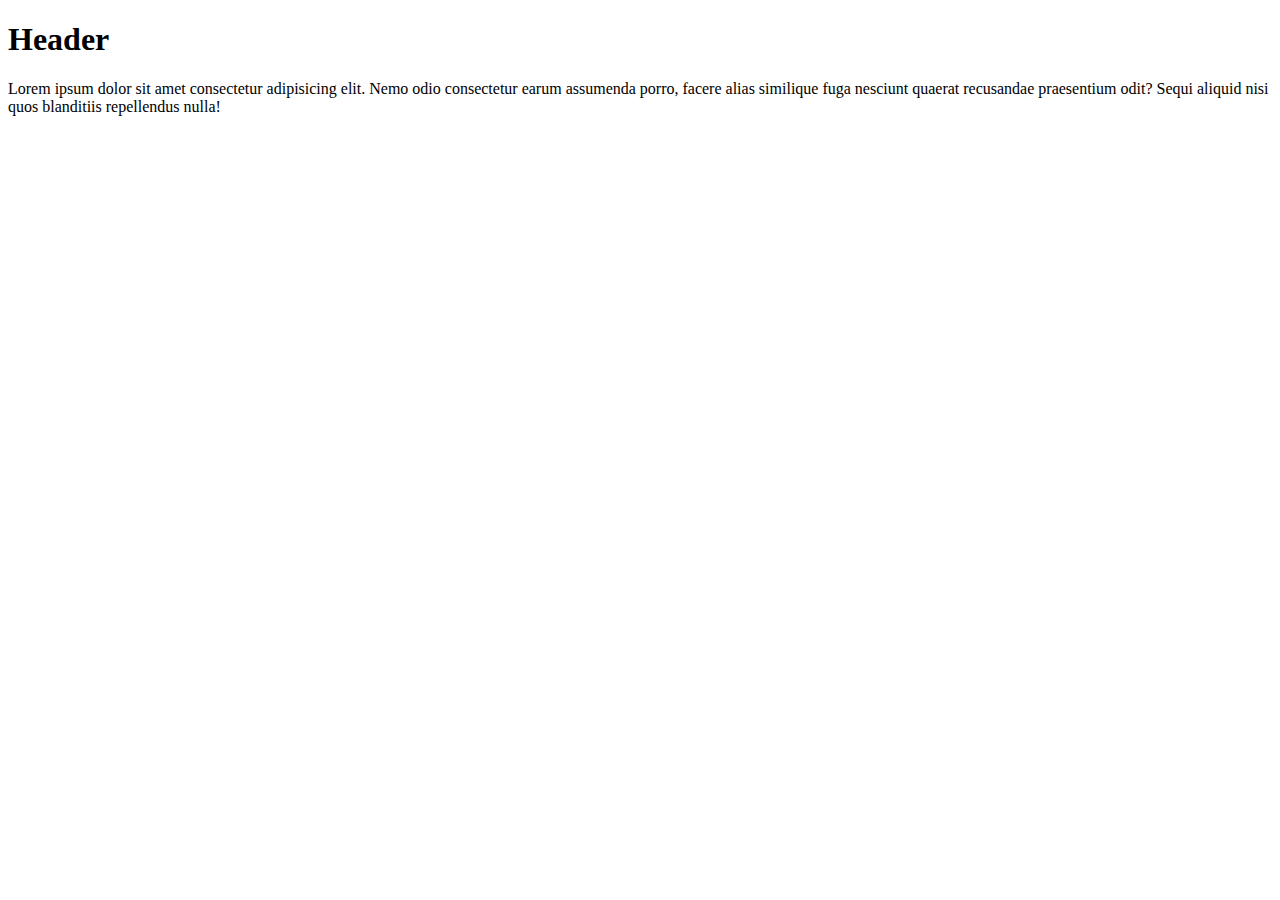
==== index.html @ afc709c7 "Add classList" ====
<!DOCTYPE html>
<html lang="en">
  <head>
    <meta charset="UTF-8" />
    <meta name="viewport" content="width=device-width, initial-scale=1.0" />
    <title>Document</title>
    <link rel="stylesheet" href="./assets/css/style.css" />
    <script defer src="./assets/js/classList.js"></script>
  </head>
  <body>
    <!--  додати зголовок h1 і
       міняти його border
       (додавати/знімати) 
       при кліку на нього -->
    <h1 class="h1">Header</h1>
    <p id="task1" class="task redTask">
      Lorem ipsum dolor sit amet consectetur adipisicing elit. Nemo odio
      consectetur earum assumenda porro, facere alias similique fuga nesciunt
      quaerat recusandae praesentium odit? Sequi aliquid nisi quos blanditiis
      repellendus nulla!
    </p>
  </body>
</html>
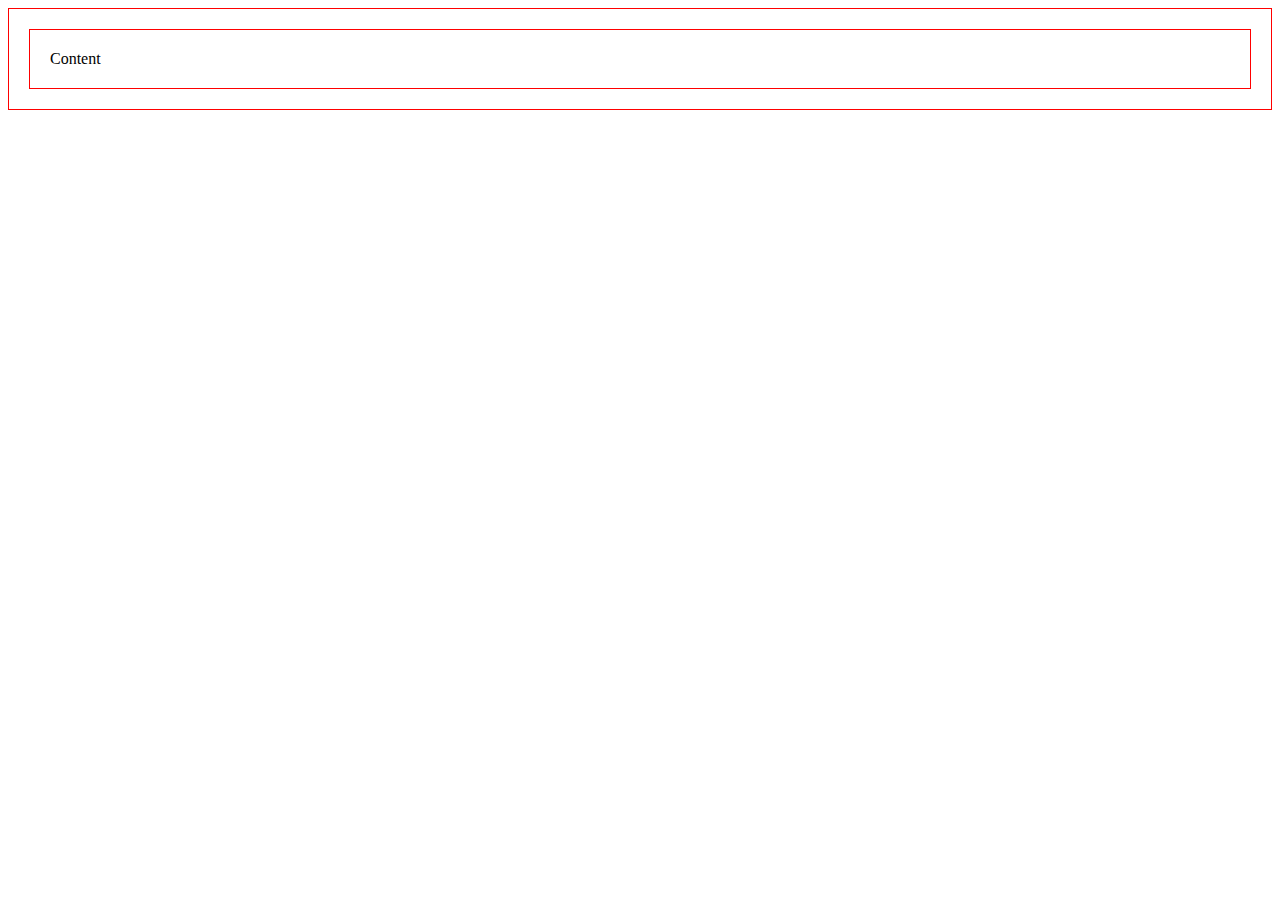
==== commit 5ff79a95: "Add bubbling and captureng" ====
--- a/index.html
+++ b/index.html
@@ -5,19 +5,11 @@
     <meta name="viewport" content="width=device-width, initial-scale=1.0" />
     <title>Document</title>
     <link rel="stylesheet" href="./assets/css/style.css" />
-    <script defer src="./assets/js/classList.js"></script>
+    <script defer src="./assets/js/bubblingCapturing.js"></script>
   </head>
   <body>
-    <!--  додати зголовок h1 і
-       міняти його border
-       (додавати/знімати) 
-       при кліку на нього -->
-    <h1 class="h1">Header</h1>
-    <p id="task1" class="task redTask">
-      Lorem ipsum dolor sit amet consectetur adipisicing elit. Nemo odio
-      consectetur earum assumenda porro, facere alias similique fuga nesciunt
-      quaerat recusandae praesentium odit? Sequi aliquid nisi quos blanditiis
-      repellendus nulla!
-    </p>
+    <div class="outerDiv">
+      <div class="innerDiv">Content</div>
+    </div>
   </body>
 </html>
--- a/assets/css/style.css
+++ b/assets/css/style.css
@@ -0,0 +1,23 @@
+.h1 {
+  border: 1px solid black;
+}
+.task {
+  padding: 15px;
+  margin: 20px;
+  border-radius: 15px;
+  box-shadow: 0 0 5px grey;
+}
+.redTask {
+  color: red;
+}
+.greenTask {
+  color: green;
+}
+.doneTask {
+  text-decoration: line-through;
+}
+
+div {
+  padding: 20px;
+  border: 1px solid red;
+}
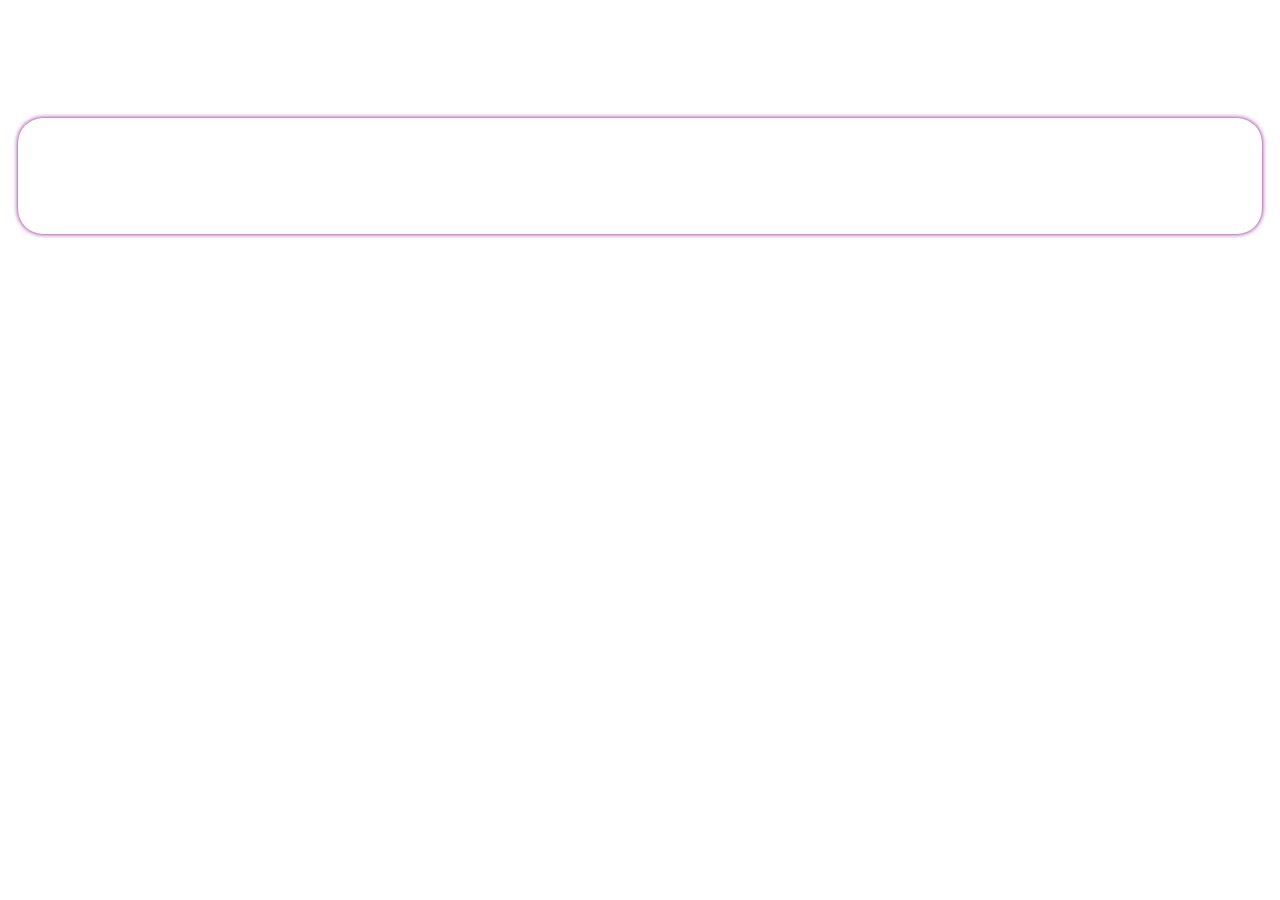
==== commit ac99f160: "Add weather fetching" ====
--- a/index.html
+++ b/index.html
@@ -5,11 +5,11 @@
     <meta name="viewport" content="width=device-width, initial-scale=1.0" />
     <title>Document</title>
     <link rel="stylesheet" href="./assets/css/style.css" />
-    <script defer src="./assets/js/bubblingCapturing.js"></script>
+    <script defer src="./assets/js/dataFetching.js"></script>
   </head>
   <body>
-    <div class="outerDiv">
-      <div class="innerDiv">Content</div>
-    </div>
+    <article class="weather">
+      <p class="temp"></p>
+    </article>
   </body>
 </html>
--- a/assets/css/style.css
+++ b/assets/css/style.css
@@ -1,4 +1,4 @@
-.h1 {
+/* .h1 {
   border: 1px solid black;
 }
 .task {
@@ -20,4 +20,17 @@
 div {
   padding: 20px;
   border: 1px solid red;
+} */
+
+body {
+  padding: 10px;
 }
+article {
+  margin: 100px auto 0;
+  padding: 40px;
+  font-size: 36px;
+  text-align: center;
+  font-family: sans-serif;
+  border-radius: 25px;
+  box-shadow: 0 0 5px purple;
+}
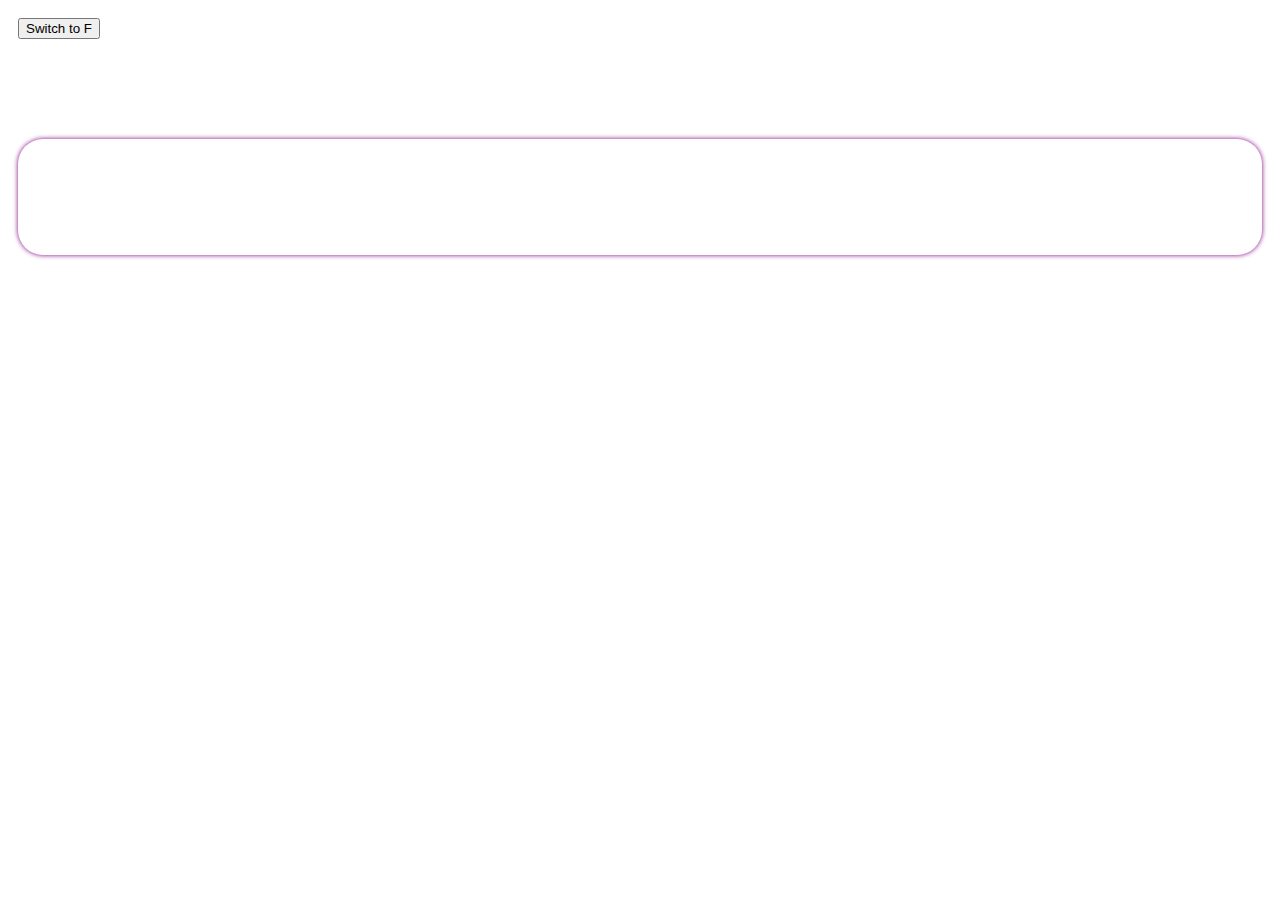
==== commit 5cc4ceb2: "Add temp unit switching" ====
--- a/index.html
+++ b/index.html
@@ -8,6 +8,7 @@
     <script defer src="./assets/js/dataFetching.js"></script>
   </head>
   <body>
+    <button class="tempUnitBtn"></button>
     <article class="weather">
       <p class="temp"></p>
     </article>
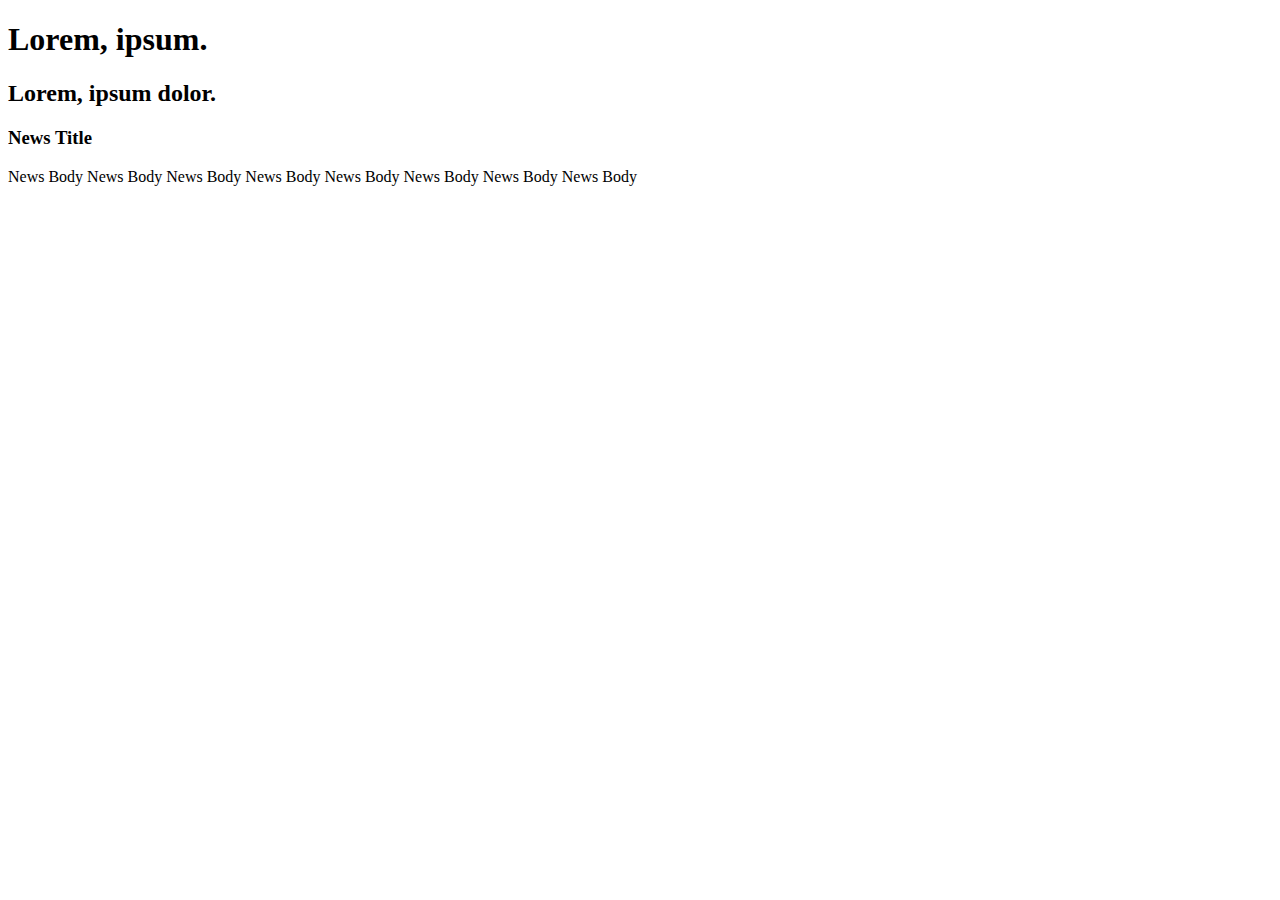
==== commit a5351f33: "Add create article" ====
--- a/index.html
+++ b/index.html
@@ -5,12 +5,17 @@
     <meta name="viewport" content="width=device-width, initial-scale=1.0" />
     <title>Document</title>
     <link rel="stylesheet" href="./assets/css/style.css" />
-    <script defer src="./assets/js/dataFetching.js"></script>
+    <script defer src="./assets/js/createElement.js"></script>
   </head>
   <body>
-    <button class="tempUnitBtn"></button>
-    <article class="weather">
-      <p class="temp"></p>
-    </article>
+    <h1>Lorem, ipsum.</h1>
+    <section class="section">
+      <h2>Lorem, ipsum dolor.</h2>
+      <!-- <article>
+        <h3></h3>
+        <p></p>
+      </article> -->
+      <!-- comment -->
+    </section>
   </body>
 </html>
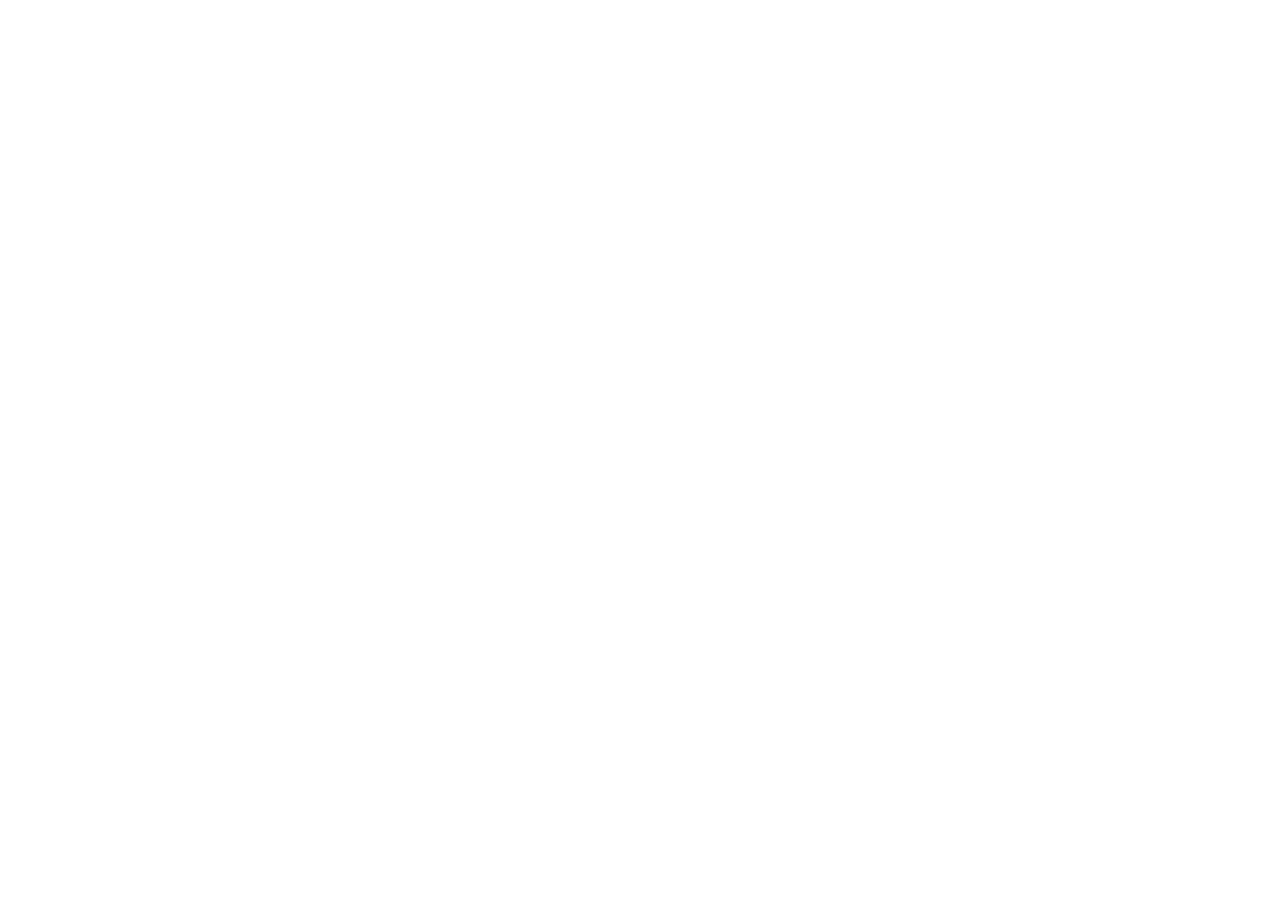
==== commit 29cf4f40: "Add simple card" ====
--- a/index.html
+++ b/index.html
@@ -4,18 +4,25 @@
     <meta charset="UTF-8" />
     <meta name="viewport" content="width=device-width, initial-scale=1.0" />
     <title>Document</title>
+    <link
+      rel="stylesheet"
+      href="https://cdnjs.cloudflare.com/ajax/libs/font-awesome/6.5.2/css/all.min.css"
+      integrity="sha512-SnH5WK+bZxgPHs44uWIX+LLJAJ9/2PkPKZ5QiAj6Ta86w+fsb2TkcmfRyVX3pBnMFcV7oQPJkl9QevSCWr3W6A=="
+      crossorigin="anonymous"
+      referrerpolicy="no-referrer"
+    />
     <link rel="stylesheet" href="./assets/css/style.css" />
     <script defer src="./assets/js/createElement.js"></script>
   </head>
   <body>
-    <h1>Lorem, ipsum.</h1>
-    <section class="section">
-      <h2>Lorem, ipsum dolor.</h2>
-      <!-- <article>
-        <h3></h3>
-        <p></p>
+    <div id="root">
+      <!-- 
+      <article class="userCard">
+        <img class="userImg" src="" alt="" />
+        <h2 class="userName">sdfsd</h2>
+        <p class="userAge">sdfdsf</p>
+        <button class="trashIcon"><i class="fa-solid fa-trash"></i></button>
       </article> -->
-      <!-- comment -->
-    </section>
+    </div>
   </body>
 </html>
--- a/assets/css/style.css
+++ b/assets/css/style.css
@@ -0,0 +1,32 @@
+:root {
+  font-family: sans-serif;
+  --user-img-size: 100px;
+}
+
+.userCard {
+  display: flex;
+  gap: 15px;
+  align-items: center;
+  box-shadow: grey 0 0 5px;
+  margin: 10px;
+  padding: 15px;
+  border-radius: 15px;
+}
+
+.userImg {
+  width: var(--user-img-size);
+  height: var(--user-img-size);
+  border-radius: 50%;
+  border: 2px solid violet;
+}
+
+.userName {
+}
+
+.userAge {
+  color: grey;
+}
+
+.trashIcon {
+  margin-left: auto;
+}
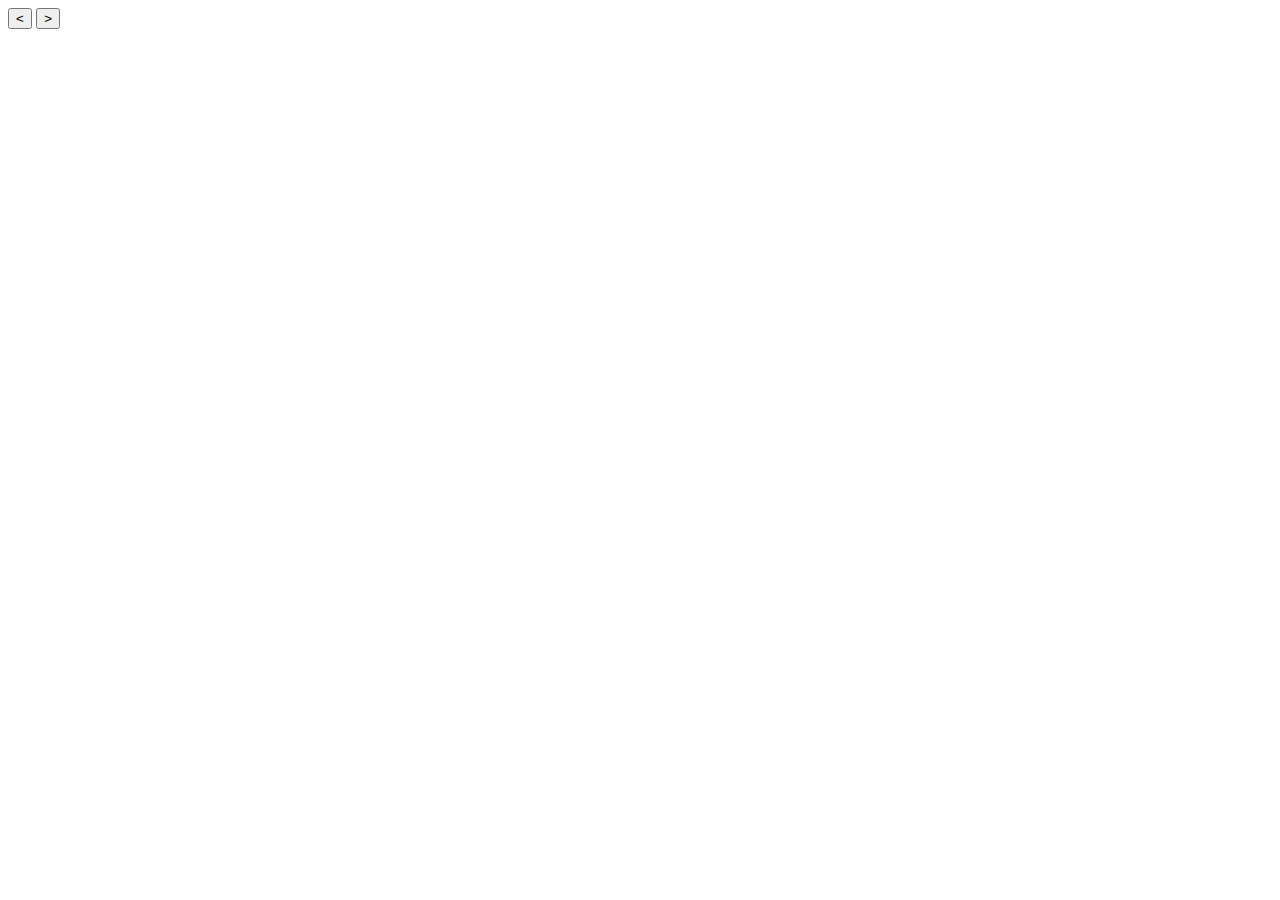
==== commit f02b19fd: "Add pagination" ====
--- a/index.html
+++ b/index.html
@@ -15,6 +15,8 @@
     <script defer src="./assets/js/createElement.js"></script>
   </head>
   <body>
+    <button class="navBtn"><</button>
+    <button class="navBtn">></button>
     <div id="root">
       <!-- 
       <article class="userCard">
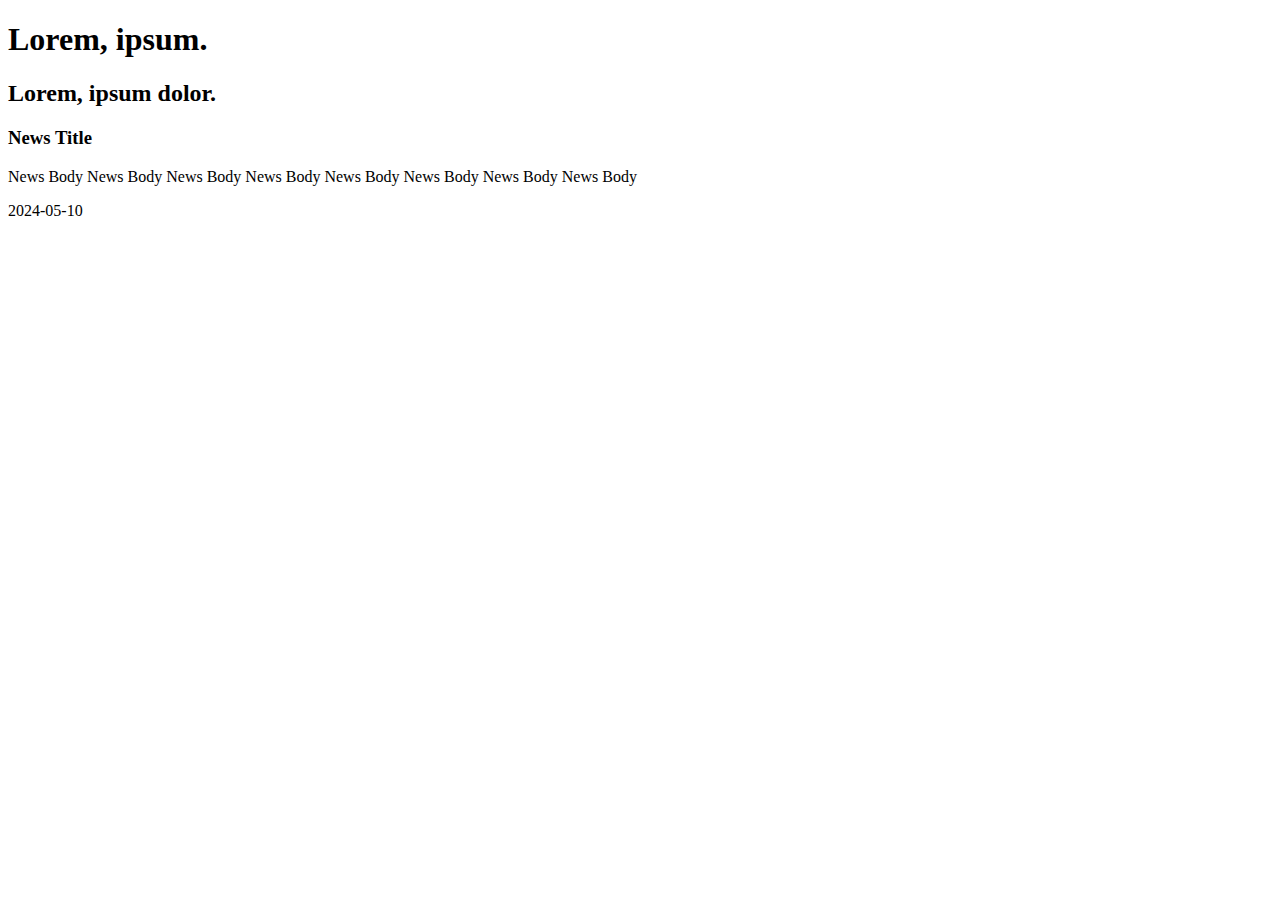
==== commit 26003939: "Move usersList" ====
--- a/index.html
+++ b/index.html
@@ -4,27 +4,18 @@
     <meta charset="UTF-8" />
     <meta name="viewport" content="width=device-width, initial-scale=1.0" />
     <title>Document</title>
-    <link
-      rel="stylesheet"
-      href="https://cdnjs.cloudflare.com/ajax/libs/font-awesome/6.5.2/css/all.min.css"
-      integrity="sha512-SnH5WK+bZxgPHs44uWIX+LLJAJ9/2PkPKZ5QiAj6Ta86w+fsb2TkcmfRyVX3pBnMFcV7oQPJkl9QevSCWr3W6A=="
-      crossorigin="anonymous"
-      referrerpolicy="no-referrer"
-    />
     <link rel="stylesheet" href="./assets/css/style.css" />
     <script defer src="./assets/js/createElement.js"></script>
   </head>
   <body>
-    <button class="navBtn"><</button>
-    <button class="navBtn">></button>
-    <div id="root">
-      <!-- 
-      <article class="userCard">
-        <img class="userImg" src="" alt="" />
-        <h2 class="userName">sdfsd</h2>
-        <p class="userAge">sdfdsf</p>
-        <button class="trashIcon"><i class="fa-solid fa-trash"></i></button>
+    <h1>Lorem, ipsum.</h1>
+    <section class="section">
+      <h2>Lorem, ipsum dolor.</h2>
+      <!-- <article>
+        <h3></h3>
+        <p></p>
       </article> -->
-    </div>
+      <!-- comment -->
+    </section>
   </body>
 </html>
